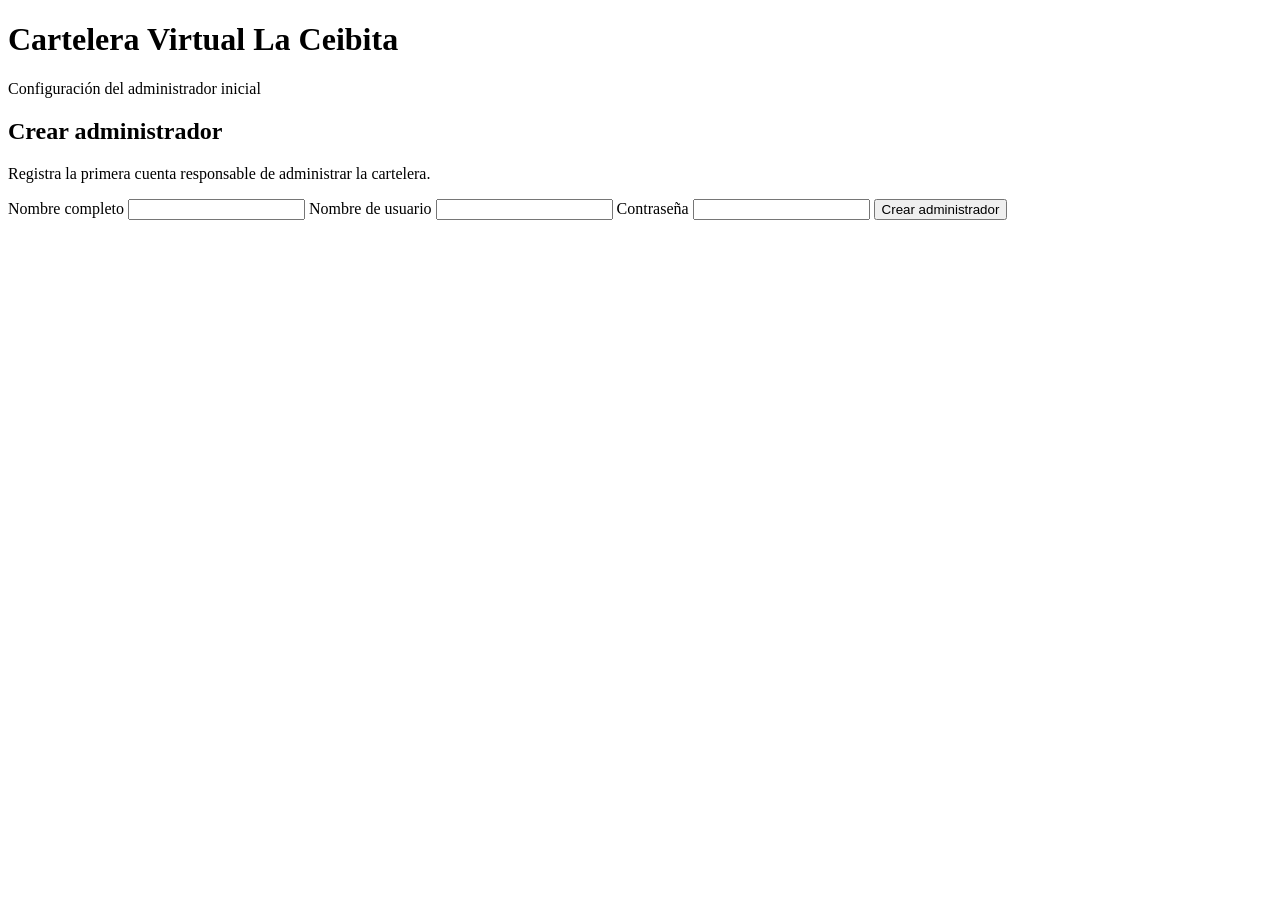
==== src/main/resources/templates/registro-admin.html @ 6ebd9342 "Primera version de Cartelera Virtual La Ceibita" ====
<!DOCTYPE html>
<html lang="es" xmlns:th="http://www.thymeleaf.org">
<head>
    <meta charset="UTF-8">
    <meta name="viewport" content="width=device-width, initial-scale=1.0">
    <title>Registro inicial - La Ceibita</title>
    <link rel="stylesheet" th:href="@{/css/estilos.css}">
</head>
<body>

    <header>
        <h1>Cartelera Virtual La Ceibita</h1>
        <p>Configuración del administrador inicial</p>
    </header>

    <main class="login-contenedor">

        <h2>Crear administrador</h2>

        <p>Registra la primera cuenta responsable de administrar la cartelera.</p>

        <p class="error" th:if="${error}" th:text="${error}"></p>

        <form th:action="@{/admin/crear-inicial}" method="post">

            <label>Nombre completo</label>
            <input type="text" name="nombre" required>

            <label>Nombre de usuario</label>
            <input type="text" name="usuario" required>

            <label>Contraseña</label>
            <input type="password" name="contrasena"
                   minlength="8" required>

            <button type="submit">Crear administrador</button>

        </form>

    </main>

</body>
</html>
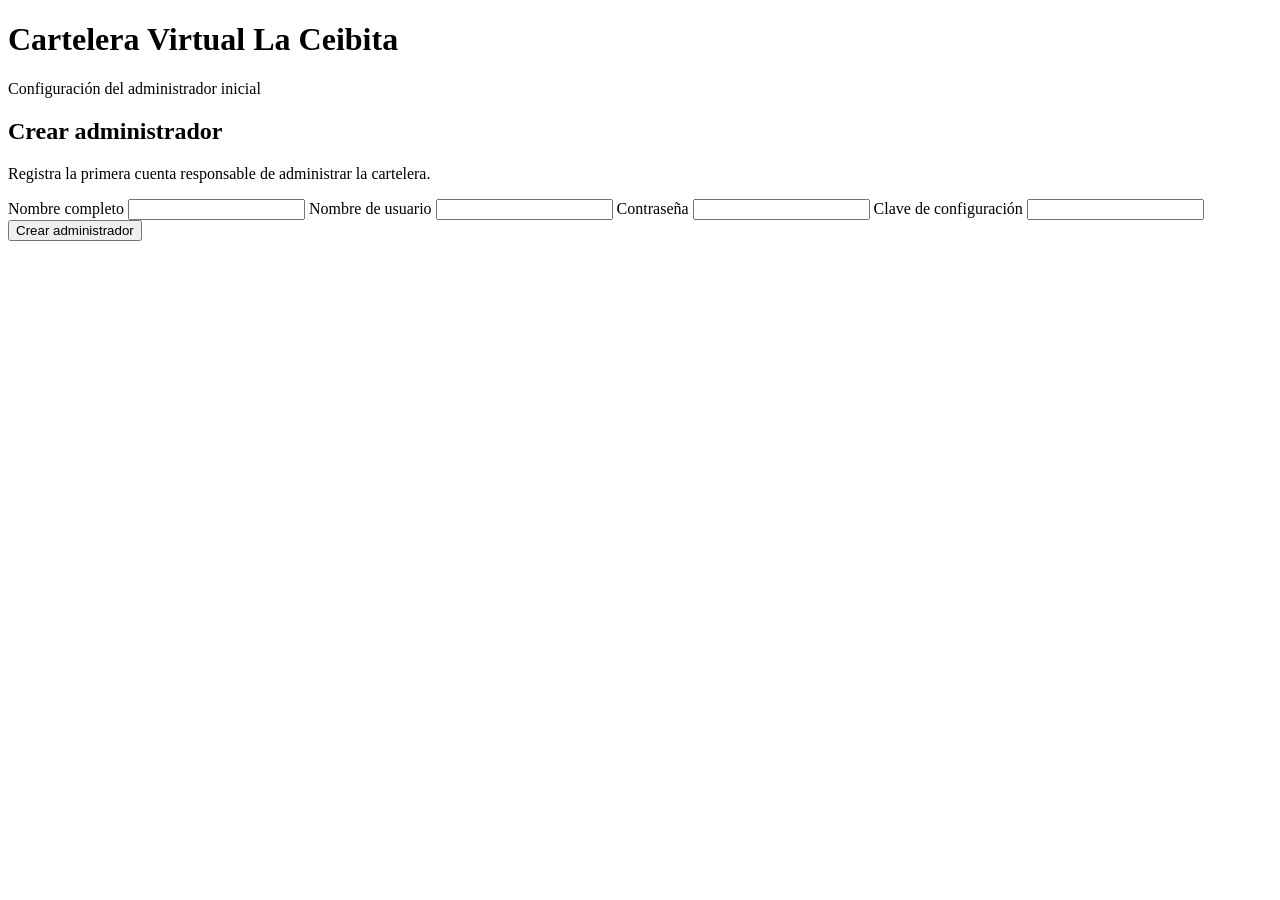
==== commit 89a539da: "Proteger registro inicial del administrador" ====
--- a/src/main/resources/templates/registro-admin.html
+++ b/src/main/resources/templates/registro-admin.html
@@ -34,6 +34,9 @@
             <input type="password" name="contrasena"
                    minlength="8" required>
 
+            <label>Clave de configuración</label>
+            <input type="password" name="claveInicial" required>
+
             <button type="submit">Crear administrador</button>
 
         </form>
